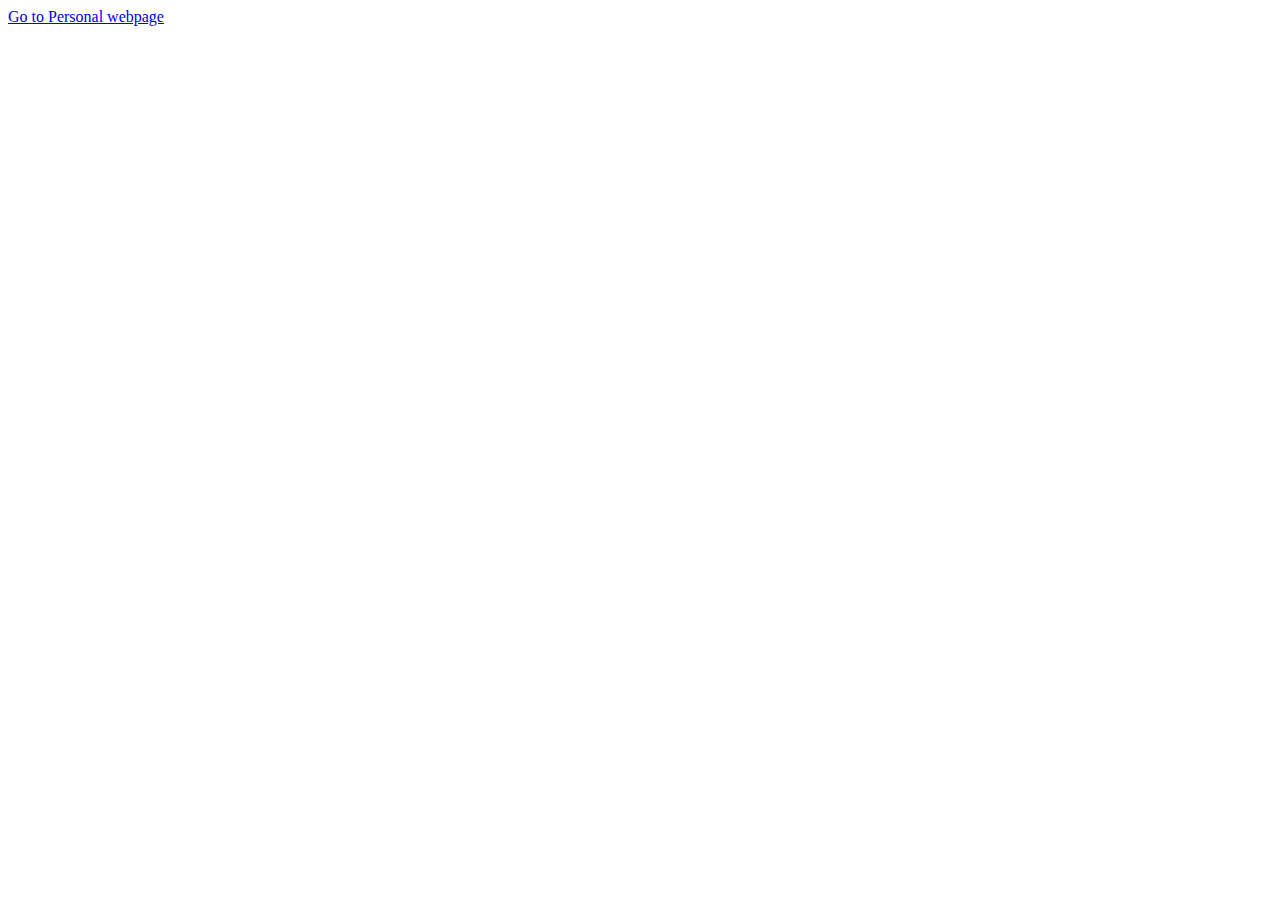
==== index.html @ 937f8209 "Added link to Personal webpage" ====
<!DOCTYPE html>
<html lang="en">
<head>
    <meta charset="UTF-8">
    <meta http-equiv="X-UA-Compatible" content="IE=edge">
    <meta name="viewport" content="width=device-width, initial-scale=1.0">
    <title>Personal webpage</title>
</head>
<body>
    <a href="my-webpage.html"> Go to Personal webpage</a>

</body>
</html>
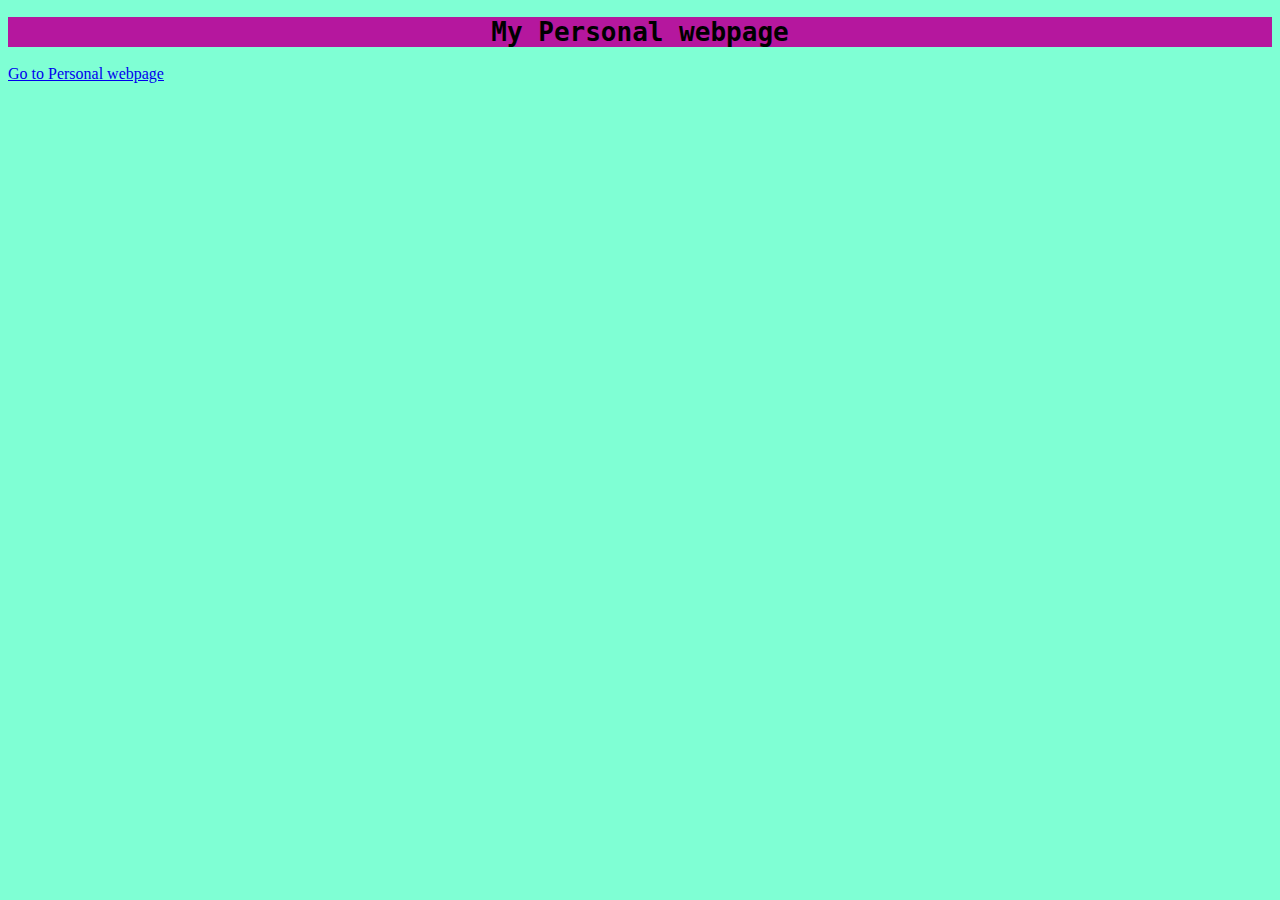
==== commit 425dd132: "Added a few styles to the index page" ====
--- a/index.html
+++ b/index.html
@@ -1,13 +1,19 @@
 <!DOCTYPE html>
 <html lang="en">
+
 <head>
     <meta charset="UTF-8">
     <meta http-equiv="X-UA-Compatible" content="IE=edge">
     <meta name="viewport" content="width=device-width, initial-scale=1.0">
     <title>Personal webpage</title>
+    <link rel="stylesheet" href="webpage style.css">
 </head>
+
 <body>
+    <h1>My Personal webpage</h1>
     <a href="my-webpage.html"> Go to Personal webpage</a>
+    
 
 </body>
+
 </html>--- a/webpage style.css
+++ b/webpage style.css
@@ -0,0 +1,37 @@
+body {
+    background-color: #F72585;
+}
+
+h1 {
+    text-align: center;
+    font-family: monospace;
+    background-color: #B5179E;
+}
+
+.imgDiv1 {
+    margin-left: auto;
+    margin-right: 25%
+}
+
+.header-cont {
+    background-color: aquamarine;
+}
+
+@media (min-width:760px) {
+    body {
+        background-color: cornsilk;
+    }
+
+    .header-cont {
+        display: flex;
+    }
+}
+.name{
+    margin-left: 30% ;
+    margin-top: 20px;
+}
+
+body,index.html {
+background-color: aquamarine;
+
+}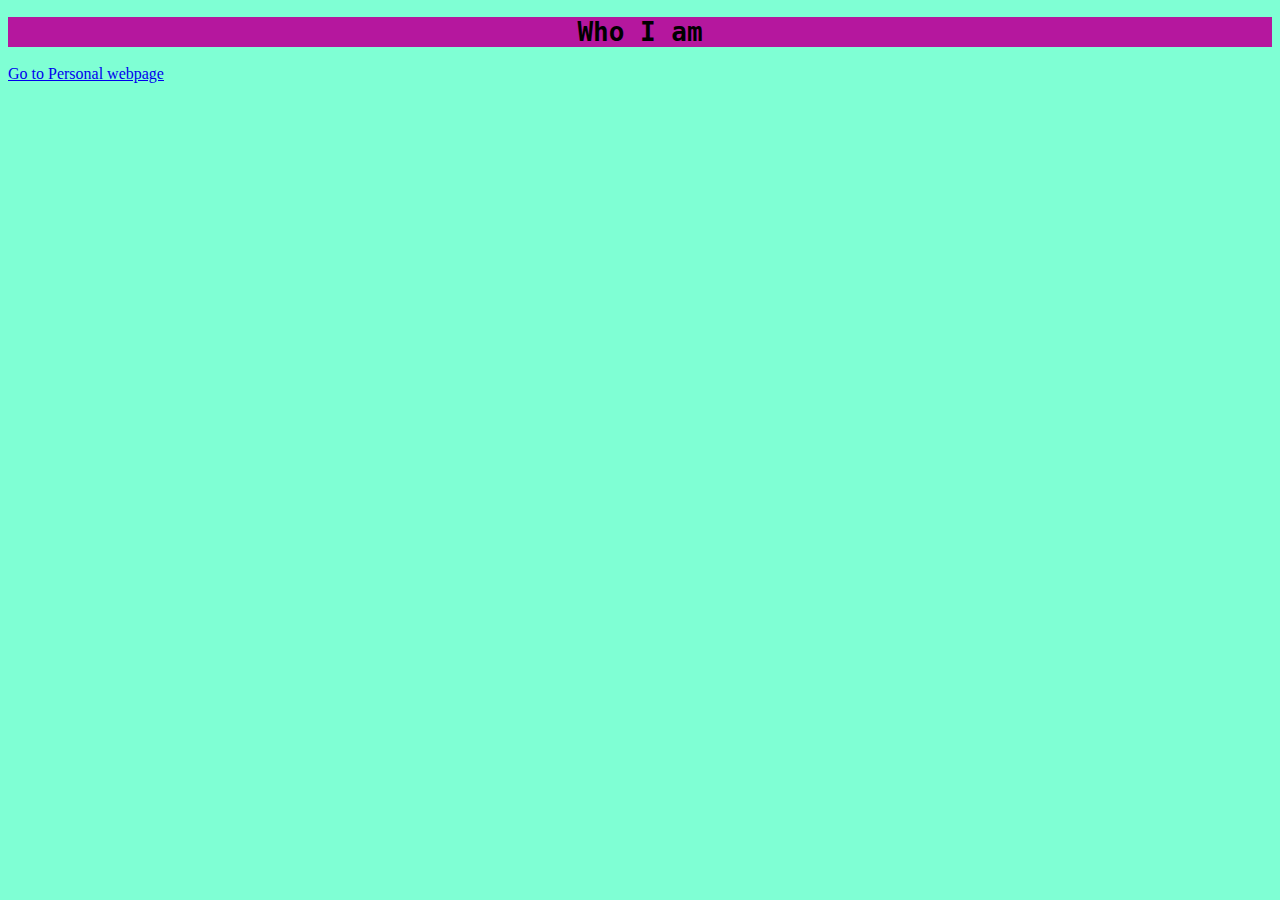
==== commit d43df2d7: "changed the tile of my index page" ====
--- a/index.html
+++ b/index.html
@@ -10,7 +10,7 @@
 </head>
 
 <body>
-    <h1>My Personal webpage</h1>
+    <h1>Who I am</h1>
     <a href="my-webpage.html"> Go to Personal webpage</a>
     
 
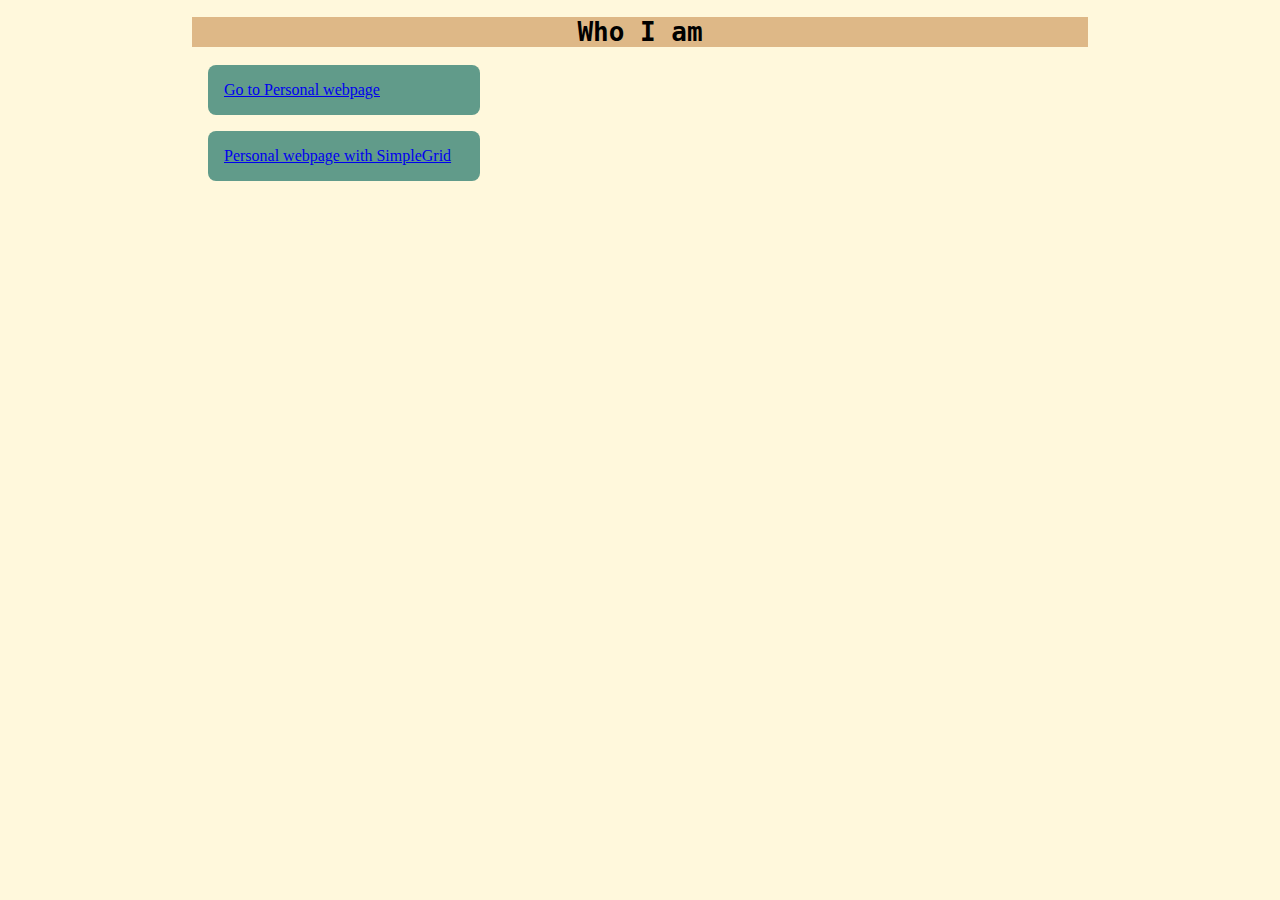
==== commit 0de7022a: "SimpleGrid & new changes" ====
--- a/index.html
+++ b/index.html
@@ -11,8 +11,13 @@
 
 <body>
     <h1>Who I am</h1>
-    <a href="my-webpage.html"> Go to Personal webpage</a>
-    
+    <div class="link">
+        <a href="my-webpage.html"> Go to Personal webpage</a>
+    </div>
+
+    <div class="link">
+        <a href="my-webpage-grid.html"> Personal webpage with SimpleGrid</a>
+    </div>
 
 </body>
 
--- a/webpage style.css
+++ b/webpage style.css
@@ -1,20 +1,28 @@
 body {
-    background-color: #F72585;
+    background-color: #d9ed9253;
+    margin-left: 15%;
+    margin-right: 15%;
 }
 
 h1 {
     text-align: center;
     font-family: monospace;
-    background-color: #B5179E;
-}
-
-.imgDiv1 {
-    margin-left: auto;
-    margin-right: 25%
+    background-color: burlywood;
 }
 
 .header-cont {
-    background-color: aquamarine;
+    background-color: #ccd5ae;
+    /*background-color: aquamarine;*/
+    width: 60%;
+    margin-left: 20%;
+    margin-right: 20%;
+    border-radius: 3em;
+    padding: 1em ;
+    
+}
+
+.name{
+       padding-right: 2em;
 }
 
 @media (min-width:760px) {
@@ -25,13 +33,62 @@
     .header-cont {
         display: flex;
     }
+
+    .Rome-city {
+        display: flex;
+    }
+
+    .Places {
+        display: flex;
+    }
+
+    .Cosmetic-Place {
+        padding-inline: 2.5em;
+        padding-top: 0em;
+        padding-left: 0em;
+    }
+
+    .img-2 {
+        padding: 0em;
+    }
 }
-.name{
-    margin-left: 30% ;
+
+.Cosmetic-Place {
+    align-content: center
+}
+
+table,
+th,
+td {
+    border: 2px solid black;
+    text-align: center;
+    /* width: 50%;*/
+    padding: 5px;
+    border-collapse: collapse;
+}
+
+table {
+    margin-left: auto;
+    margin-right: auto;
     margin-top: 20px;
 }
 
-body,index.html {
-background-color: aquamarine;
+.space {
+    margin-bottom: 20px;
+}
 
+.img-2 {
+    padding-right: 2em;
+}
+
+.link{
+background-color:#619b8a ;
+width: 15em;
+margin: 1em;
+padding: 1em;
+border-radius: 0.5em;
+}
+
+.link:hover{
+background-color: aqua;
 }